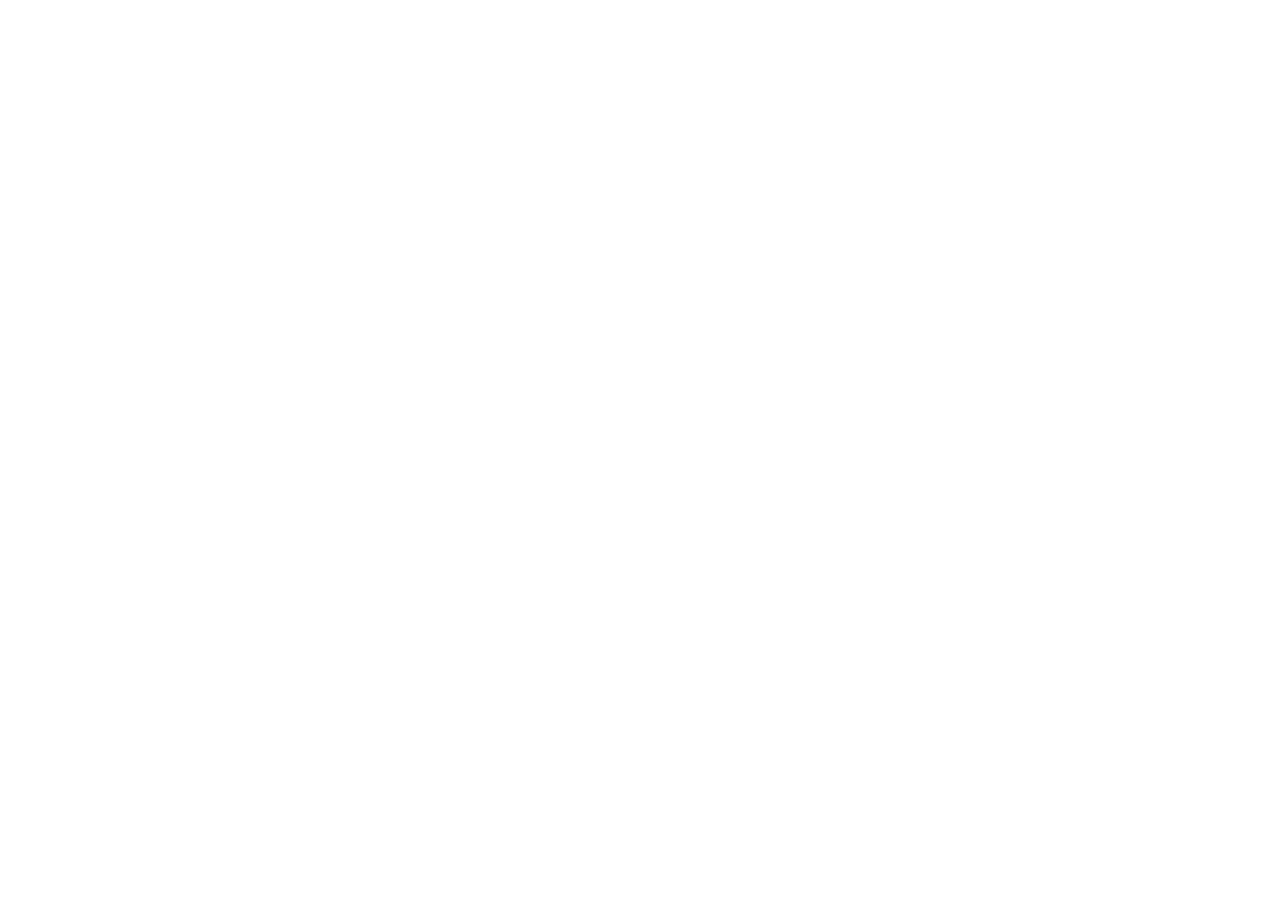
==== html/index.html @ 3b00e874 "added folders" ====
<!DOCTYPE html>
<html lang="en">
<head>
    <title>Document</title>
    <link rel="stylesheet" href="../css/style.css">
</head>
<body>
    <script src="../javascript/script.js"></script>
    
</body>

</html>
---- css/style.css ----
*{
    padding: 0px;
    margin: 0px;
    
}

.div{
    position:absolute;
    background: black;
    width: 5px;
    height: 5px;
    border-radius: 25px
}
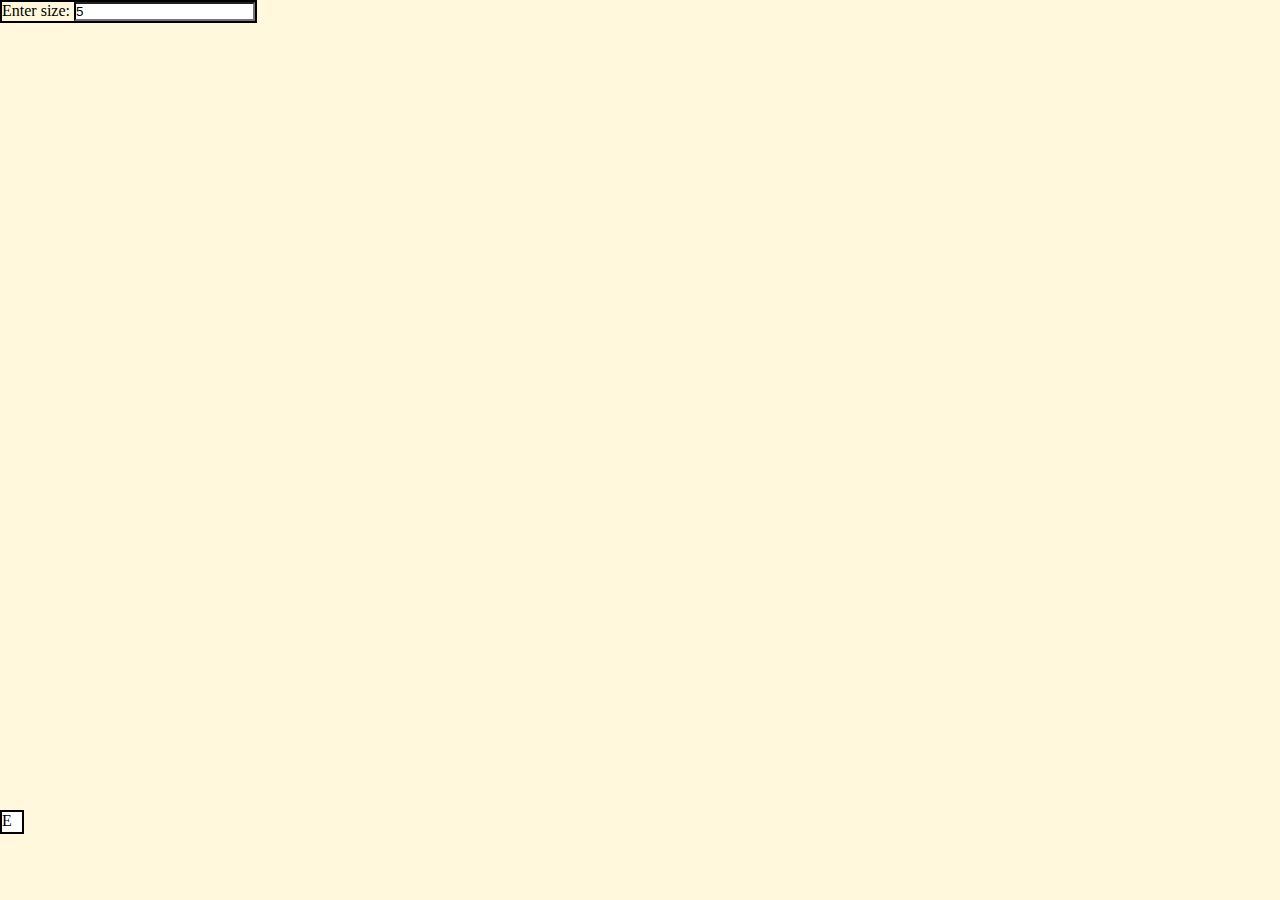
==== commit 366d7b64: "added eraser,size incresing function for both eraser and brush" ====
--- a/html/index.html
+++ b/html/index.html
@@ -5,8 +5,14 @@
     <link rel="stylesheet" href="../css/style.css">
 </head>
 <body>
+    <div style="position: absolute;z-index: 101; background-color: cornsilk;border: 2px solid black">
+        <label>Enter size:</label>
+        <input type="number" id="size" style="background: white;border-left: 2px solid black">
+    </div>
+    <div id="eraser" >E</div>
+    <script src="../javascript/functions.js"></script>
+
     <script src="../javascript/script.js"></script>
-    
 </body>
 
 </html>--- a/css/style.css
+++ b/css/style.css
@@ -1,13 +1,28 @@
 *{
     padding: 0px;
     margin: 0px;
-    
+    background: cornsilk;
 }
 
 .div{
     position:absolute;
     background: black;
-    width: 5px;
-    height: 5px;
+    
     border-radius: 25px
+}
+
+#eraser
+{
+    position: absolute;
+    border: 1px solid black;
+    z-index: 102;
+    top:90vh;
+    background-color: white;
+    border: 2px solid black;
+}
+.erase
+{
+    position:absolute;
+    background-color: cornsilk;
+
 }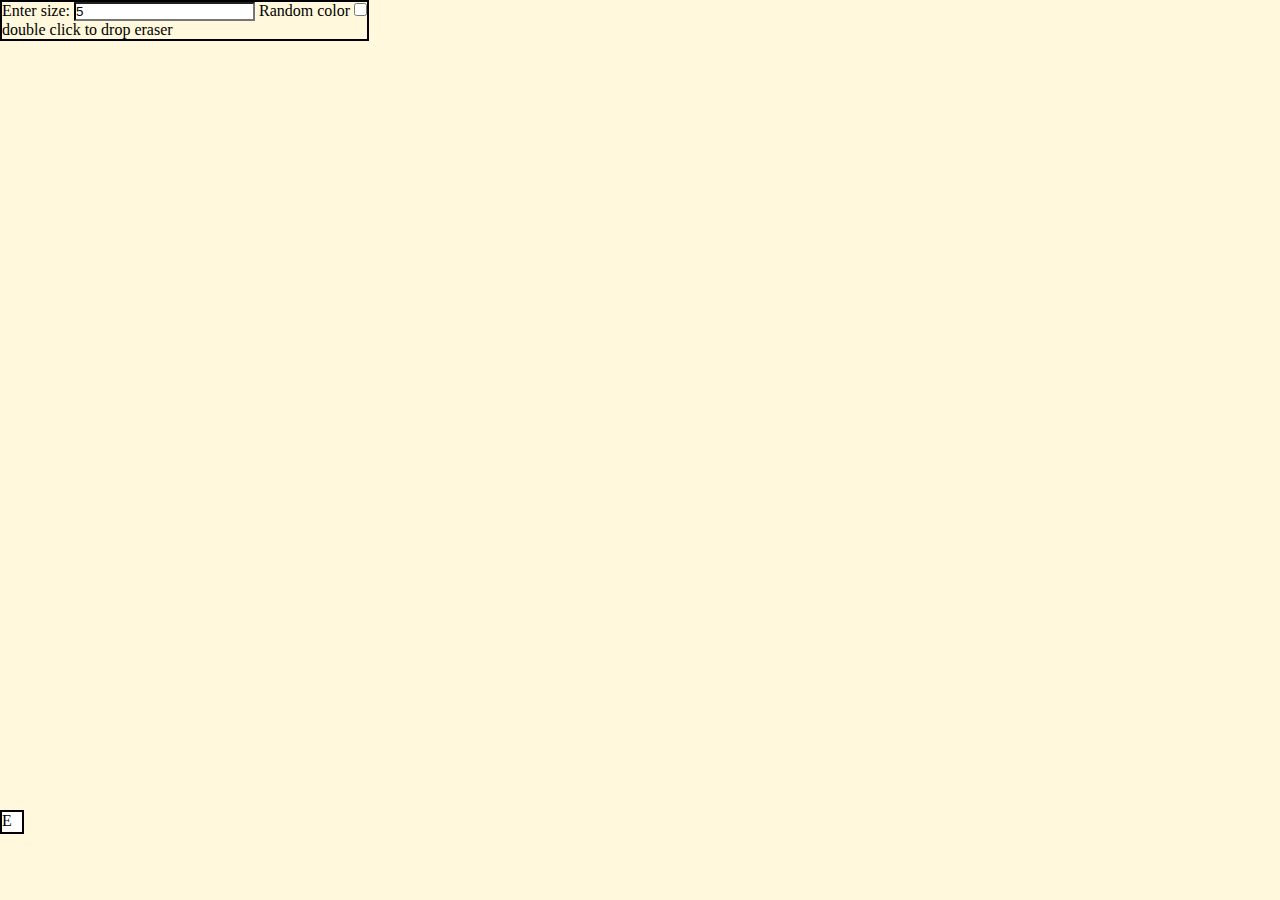
==== commit 7a60dd4a: "added eraser drop functionality and random color checkbox" ====
--- a/html/index.html
+++ b/html/index.html
@@ -8,10 +8,14 @@
     <div style="position: absolute;z-index: 101; background-color: cornsilk;border: 2px solid black">
         <label>Enter size:</label>
         <input type="number" id="size" style="background: white;border-left: 2px solid black">
+       <label>Random color</label>
+        <input type="checkbox" id="randomColorCheckBox" >
+        <p>double click to drop eraser</p>
     </div>
     <div id="eraser" >E</div>
+    
+
     <script src="../javascript/functions.js"></script>
-
     <script src="../javascript/script.js"></script>
 </body>
 
